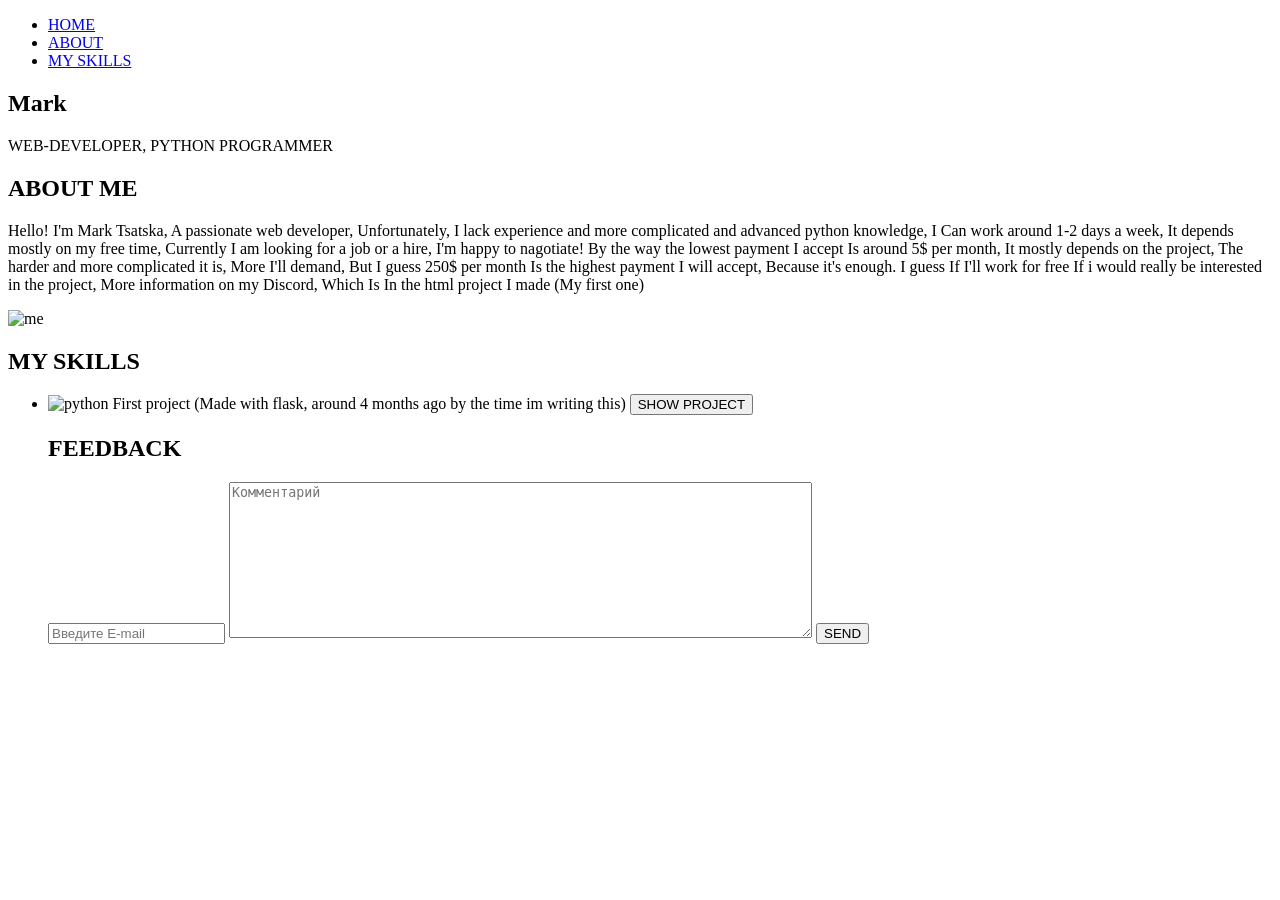
==== index.html @ dd8f1454 "Add files via upload" ====
<!DOCTYPE html>
<html lang="ru">
  <head>
    <meta charset="UTF-8" />
    <meta
      name="viewport"
      content="width=device-width, user-scalable=no, initial-scale=1.0, maximum-scale=1.0, minimum-scale=1.0"
    />
    <meta http-equiv="X-UA-Compatible" content="ie=edge" />
    <link rel="stylesheet" href="../static/css/style.css" />
    <title>Page1: Portfolio</title>
  </head>
  <body>
    <header class="header">
      <nav class="header__nav main-nav">
        <ul class="main-nav__list main-list">
          <li class="main-list__item list-item">
            <a class="list-item__link" href="#home">HOME</a>
          </li>
          <li class="main-list__item list-item">
            <a class="list-item__link" href="#about">ABOUT</a>
          </li>
          <li class="main-list__item list-item">
            <a class="list-item__link" href="#skills">MY SKILLS</a>
          </li>
        </ul>
      </nav>
    </header>
    <main class="main">
      <!-- Секция превью -->
      <section class="main__home home" id="home">
        <h1 class="home__title">Mark</h1>
        <p class="home__subtitle">WEB-DEVELOPER, PYTHON PROGRAMMER</p>
      </section>
      <!-- Секция с рассказом о себе -->
      <section class="main__about about" id="about">
        <h2 class="about__title">ABOUT ME</h2>
        <div class="about__info info-block">
          <p class="info-block__text">
            Hello! I'm Mark Tsatska, A passionate web developer, Unfortunately, I lack experience and more complicated and advanced python knowledge, I Can work around 1-2 days a week, It depends mostly on my free time, Currently I am looking for a job or a hire, I'm happy to nagotiate! By the way the lowest payment I accept
            Is around 5$ per month, It mostly depends on the project, The harder and more complicated it is, More I'll demand, But I guess 250$ per month Is the highest payment I will
            accept, Because it's enough. I guess If I'll work for free If i would really be interested in the project, More information on my Discord, Which Is In the html project I made (My first one)       
          </p>
          <img
            class="info-block__img"
            src="../static/img/profile.png"
            alt="me"
            width="250"
            height="250"
          />
        </div>
      </section>
      <!-- Секция со скиллами -->
      <section class="main__skills skills" id="skills">
        <h2 class="skills__title">MY SKILLS</h2>
        <form action="/" method="POST">
          <ul class="skills__list skills-list">
            <li class="skills-list__skill skill">
              <img
                class="skill__img"
                src="../static/img/python.png"
                alt="python"
                width="150"
                height="150"
              />
              <span class="skill__info">First project (Made with flask, around 4 months ago by the time im writing this)</span>
              <input class="skill__button" type="submit" name="button_python" value="SHOW PROJECT">
            </li>
            
              
      <!-- Секция с формой обратной связи -->
      <section class="main__feedback feedback" id="feedback">
        <h2 class="feedback__title">FEEDBACK</h2>
        <form action="" method="POST" class="feedback__form form">
          <label for="email">
            <input type="email" class="form__input" name="email" id="email" placeholder="Введите E-mail" required>
          </label>
          <label for="text">
            <textarea name="text" class="form__input" id="text" cols="70" rows="10" required placeholder="Комментарий"></textarea>
          </label>
          <button class="form__button" type="submit">SEND</button>
        </form>
      </section>
    </main>
    <!-- Подвал для ссылок на соц-сети -->
    <footer>

    </footer>
  </body>
</html>
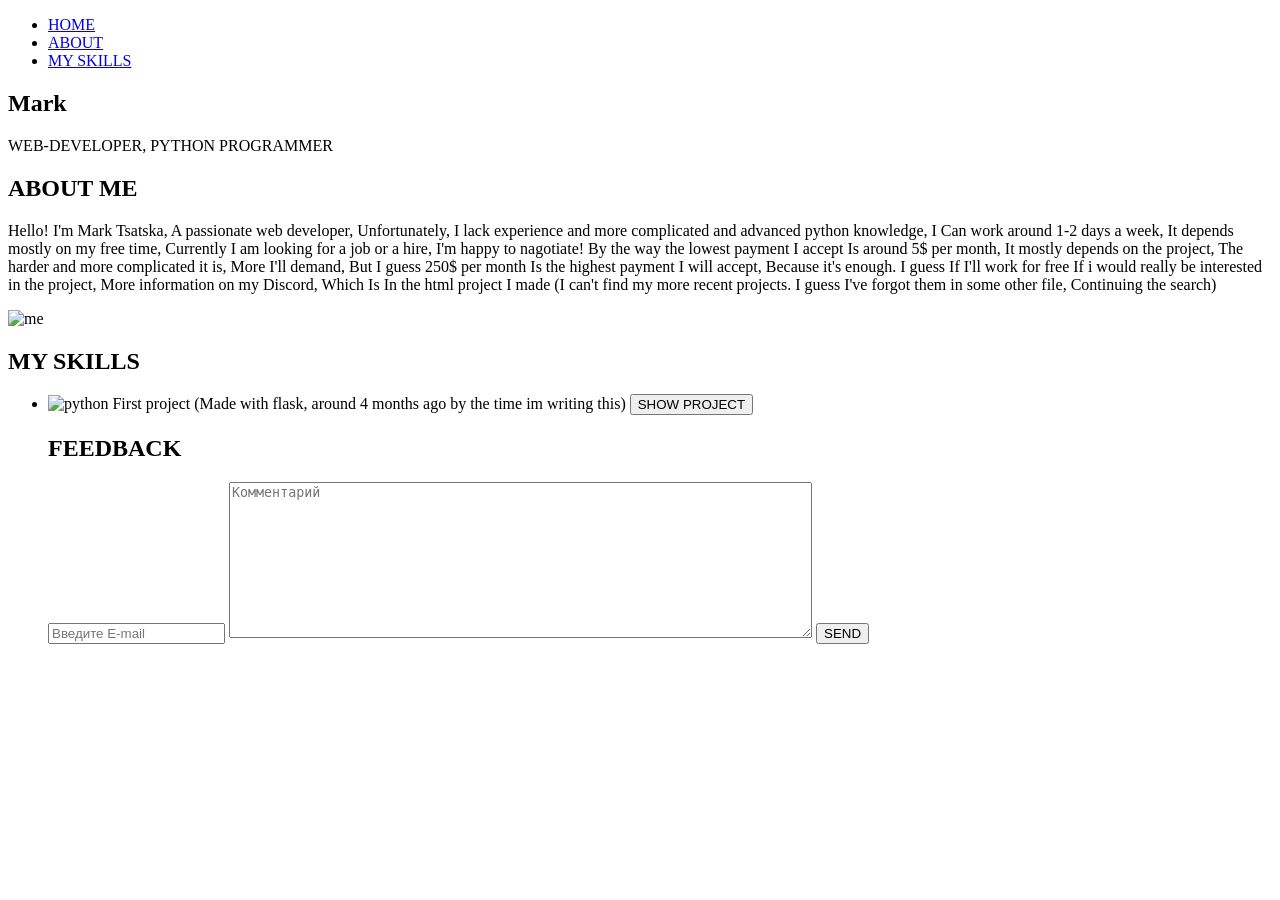
==== commit 9db20182: "Add files via upload" ====
--- a/index.html
+++ b/index.html
@@ -39,7 +39,7 @@
           <p class="info-block__text">
             Hello! I'm Mark Tsatska, A passionate web developer, Unfortunately, I lack experience and more complicated and advanced python knowledge, I Can work around 1-2 days a week, It depends mostly on my free time, Currently I am looking for a job or a hire, I'm happy to nagotiate! By the way the lowest payment I accept
             Is around 5$ per month, It mostly depends on the project, The harder and more complicated it is, More I'll demand, But I guess 250$ per month Is the highest payment I will
-            accept, Because it's enough. I guess If I'll work for free If i would really be interested in the project, More information on my Discord, Which Is In the html project I made (My first one)       
+            accept, Because it's enough. I guess If I'll work for free If i would really be interested in the project, More information on my Discord, Which Is In the html project I made (I can't find my more recent projects. I guess I've forgot them in some other file, Continuing the search)       
           </p>
           <img
             class="info-block__img"
